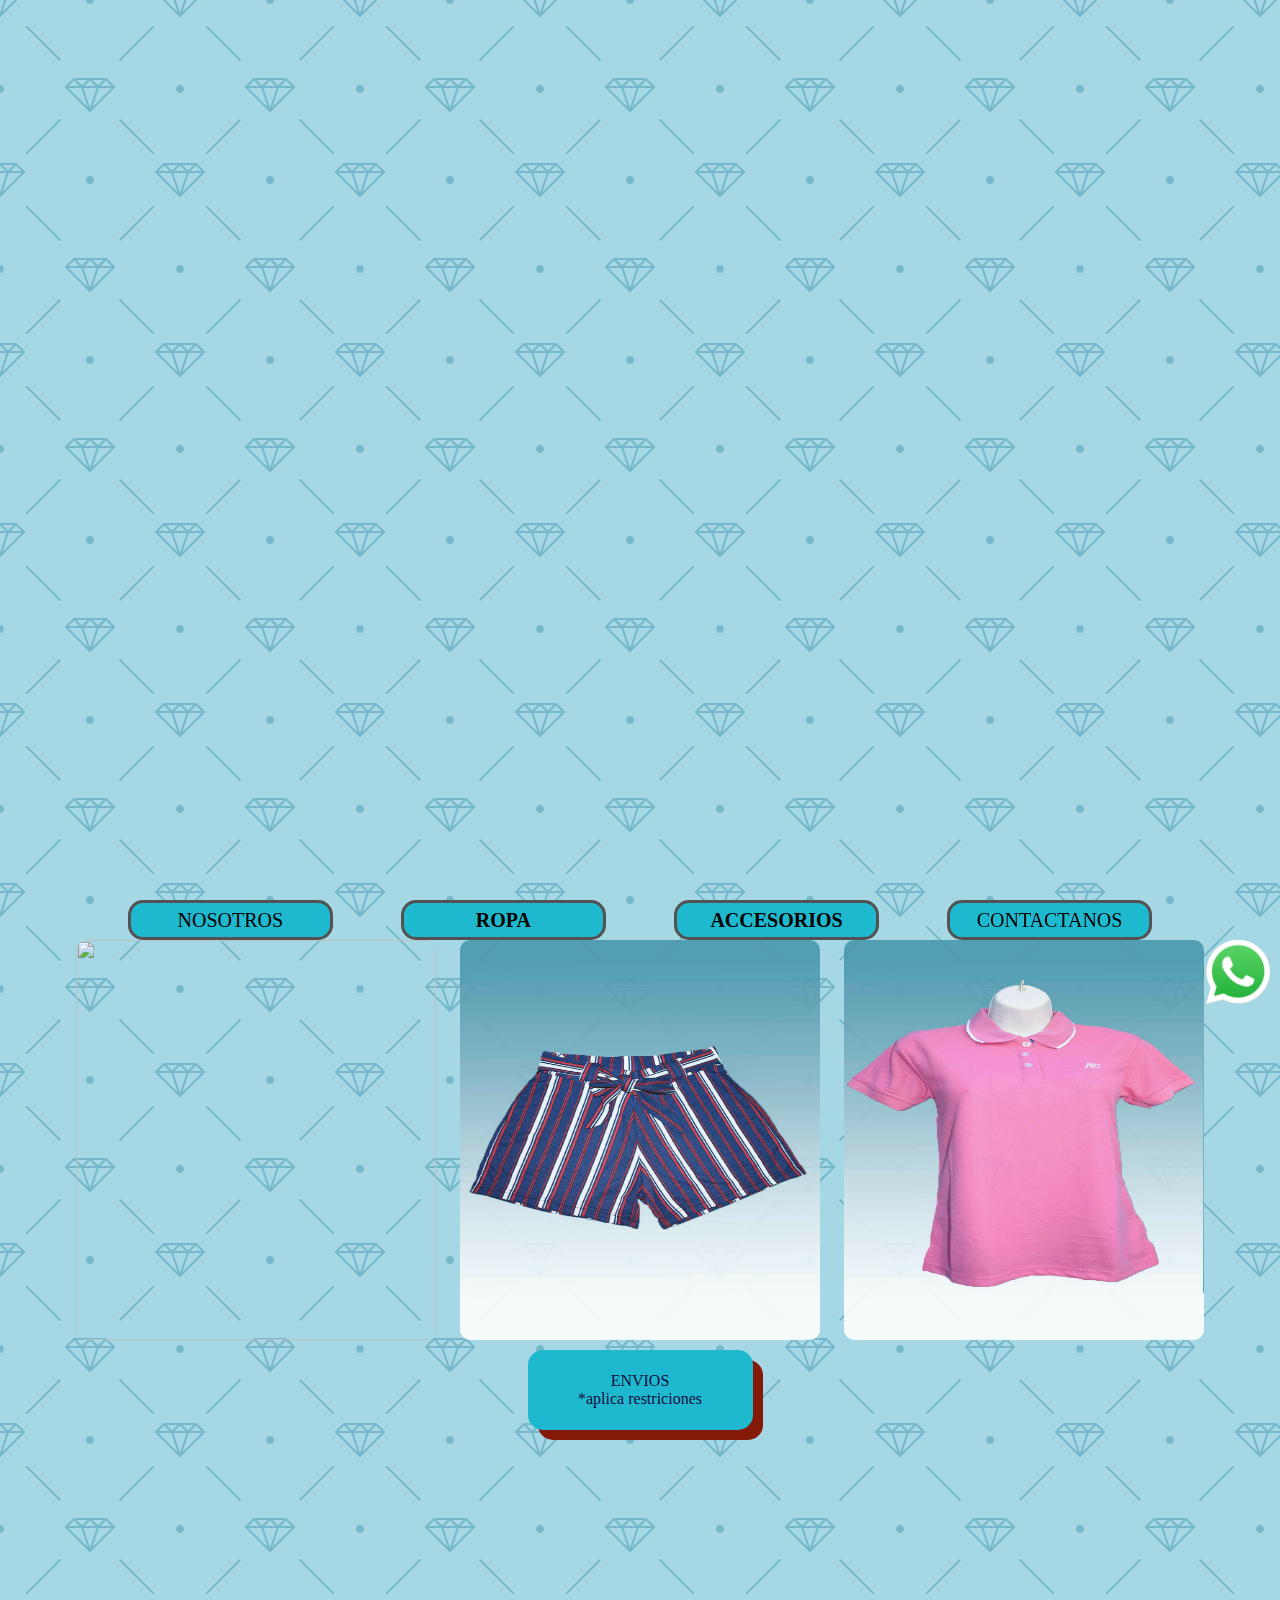
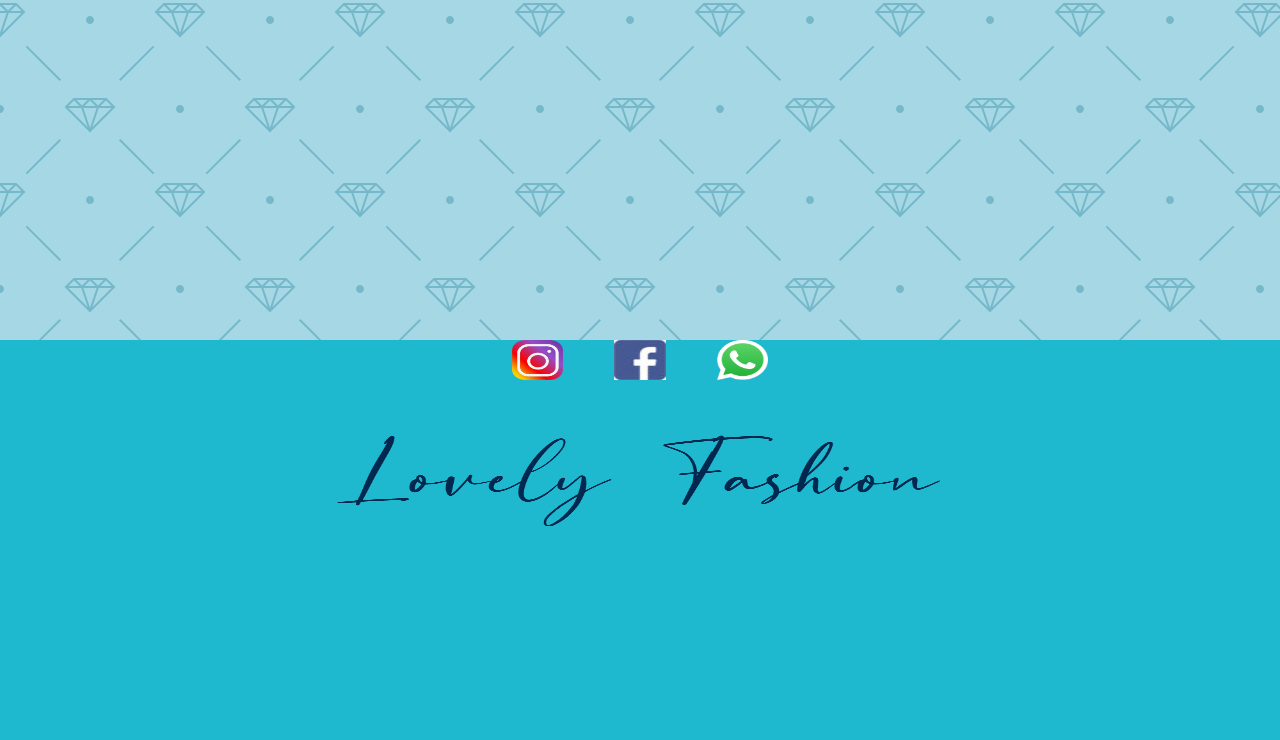
==== index.html @ 6ea403cd "modificacions del css" ====
<!DOCTYPE html>
<html lang="es">
<head>
    <meta charset="UTF-8">
    <meta name="viewport" content="width=device-width, initial-scale=1.0">
    <title>lovelyfashon-ropa-blusas</title>
    <link rel="shortcut icon" href="imagen/heder/l.ico">
    <link rel="stylesheet" href="css/estilos.css">
    <!-- Global site tag (gtag.js) - Google Analytics -->
    <script async src="https://www.googletagmanager.com/gtag/js?id=UA-179947517-1"></script>
    <script>
      window.dataLayer = window.dataLayer || [];
      function gtag(){dataLayer.push(arguments);}
      gtag('js', new Date());
    
      gtag('config', 'UA-179947517-1');
    </script>
</head>
<body class="body">
    <div class="contenido-heder">
        <div class="tex-heder" id="fondo">
            <div class="titulo-heder"><img class="animadoDerecha" src="imagen/heder/lovelyfashon.png" alt=""></div>
        </div>
    </div>
        <ul class="nav-menu">
            <li><h2 class="sub-menu"><input class="btn-nosotros" type="submit" value="NOSOTROS" onclick="mostrar_ocultar()"></h2>
                <div class="nosotros02" id="nosotros02">
                    <div class="nos-info">
                        <h3>TIENDA DE ROPA  ACCESORIOS Y PRUDUCTOS DE BELLEZA</h3>
                        <H5>Los mejores diseños en ropa de dama </H5>
                        <h5>blusas camias sueter al mejor presio</h5>
                    </div>
                </div>
            </li>
            <li>
                <h2 class="sub-menu">ROPA</h2>
                <ul>
                    <li><a href="blusas.html">BLUSA</a></li>
                    <li><a href="sueter.html">SUETER</a></li>
                    <li><a href="linceria.html">LENCERIA</a></li>
                    <li><a href="short.html">SHORT</a></li>
                </ul>
            </li>
            <li>
                <h2 class="sub-menu">ACCESORIOS</h2>
                <ul>
                    <li><a href="belleza.html">BELLEZA</a></li>
                    <li><a href="accesorios.html">ACCESORIOS</a></li>
                </ul>
            </li>
            <li><h2 class="sub-menu"><input class="btn-nosotros" type="submit" value="CONTACTANOS" onclick="mostrar1_ocultar1()"></h2>
                <div class="contactanos02" id="contactanos02">

                </div>
            </li>
        </ul>
 
 <div class="whatsapp"><a href="https://wa.me/message/XF51KDEKNBVKJ1"><img src="imagen/redes/whatsapp.png" style="width: 100%; height: 100%;" alt=""></a></div>
 <section class="contenido">
    <article class="articulo">
        <div class="articulo-foto">
            <img src="imagen/productos/ropa/sueter/sueter (5).jpg" alt="">
        </div>
        <div class="articulo-foto">
            <img src="imagen/productos/ropa/shores/Short1.jpg" alt="">
        </div>
        <div class="articulo-foto">
            <img src="imagen/productos/ropa/blusa/blusa2.jpg" alt="">
        </div>
        <div class="articulo-parrafo">
            <h2 class="animadobanners">BLUSAS SUETER SHORES</h2>
            <h3 class="animadoDerecha">ROPA DAMA Y ACCESORIOS</h3>
            <h6 class="animadoDerecha">Lorem ipsum dolor, sit amet consectetur adipisicing elit. Quas, aspernatur?</h6>

        </div>
    </article>
    <div class="envios">
        <a href="envios.html">
           <p>ENVIOS</p>
           <p>*aplica restriciones</p>
        </a>
   </div>
   <article class="articulo-dos">
      <img src="imagen/banners/0001.jpg" class="animadobanners" alt="">
   </article>
 </section>
 <footer class="pie">
     <section class="redes-pie1">
            <div class="redes">
                <div class="redes-pie"><a href="#"><img src="imagen/redes/instagram.png" alt="" style="width: 100%; height: 100%;"></a></div>
                <div class="redes-pie"><a href="#"><img src="imagen/redes/2.jpg" alt="" style="width: 100%; height: 100%;"></a></div>
                <div class="redes-pie"><a href="#"><img src="imagen/redes/whatsapp.png" alt="" style="width: 100%; height: 100%;"></a></div>
            </div>
    </section>
     <div class="logo-pie">
         <img src="imagen/heder/lovelyfashon.png" alt="">
     </div>

 </footer>
<script src="js/app.js"></script>
</body>
</html>
---- css/estilos.css ----
*{
    margin: 0;
    padding: 0;
    box-sizing: border-box;
}
.body{
    background-color: #a5d7e4;
    background-image: url("data:image/svg+xml,%3Csvg width='180' height='180' viewBox='0 0 180 180' xmlns='http://www.w3.org/2000/svg'%3E%3Cpath d='M81.28 88H68.413l19.298 19.298L81.28 88zm2.107 0h13.226L90 107.838 83.387 88zm15.334 0h12.866l-19.298 19.298L98.72 88zm-32.927-2.207L73.586 78h32.827l.5.5 7.294 7.293L115.414 87l-24.707 24.707-.707.707L64.586 87l1.207-1.207zm2.62.207L74 80.414 79.586 86H68.414zm16 0L90 80.414 95.586 86H84.414zm16 0L106 80.414 111.586 86h-11.172zm-8-6h11.173L98 85.586 92.414 80zM82 85.586L87.586 80H76.414L82 85.586zM17.414 0L.707 16.707 0 17.414V0h17.414zM4.28 0L0 12.838V0h4.28zm10.306 0L2.288 12.298 6.388 0h8.198zM180 17.414L162.586 0H180v17.414zM165.414 0l12.298 12.298L173.612 0h-8.198zM180 12.838L175.72 0H180v12.838zM0 163h16.413l.5.5 7.294 7.293L25.414 172l-8 8H0v-17zm0 10h6.613l-2.334 7H0v-7zm14.586 7l7-7H8.72l-2.333 7h8.2zM0 165.414L5.586 171H0v-5.586zM10.414 171L16 165.414 21.586 171H10.414zm-8-6h11.172L8 170.586 2.414 165zM180 163h-16.413l-7.794 7.793-1.207 1.207 8 8H180v-17zm-14.586 17l-7-7h12.865l2.333 7h-8.2zM180 173h-6.613l2.334 7H180v-7zm-21.586-2l5.586-5.586 5.586 5.586h-11.172zM180 165.414L174.414 171H180v-5.586zm-8 5.172l5.586-5.586h-11.172l5.586 5.586zM152.933 25.653l1.414 1.414-33.94 33.942-1.416-1.416 33.943-33.94zm1.414 127.28l-1.414 1.414-33.942-33.94 1.416-1.416 33.94 33.943zm-127.28 1.414l-1.414-1.414 33.94-33.942 1.416 1.416-33.943 33.94zm-1.414-127.28l1.414-1.414 33.942 33.94-1.416 1.416-33.94-33.943zM0 85c2.21 0 4 1.79 4 4s-1.79 4-4 4v-8zm180 0c-2.21 0-4 1.79-4 4s1.79 4 4 4v-8zM94 0c0 2.21-1.79 4-4 4s-4-1.79-4-4h8zm0 180c0-2.21-1.79-4-4-4s-4 1.79-4 4h8z' fill='%232c89a3' fill-opacity='0.4' fill-rule='evenodd'/%3E%3C/svg%3E");
}
.contenido-heder{
    width: 100%;
    height: 100vh;
    background-image: url(../imagen/heder/14279.jpg);
    background-position: center;
    background-size: cover;
    background-attachment: fixed;
}
.contenido-heder .tex-heder{
    width: 0%;
    height: 100%;
    max-width: 100%;
    background-image: url(../imagen/heder/fondo2.png);
    background-repeat: no-repeat;
    background-size: 100% 100%;
    transition: all 0.9s;

}
.contenido-heder .titulo-heder{
    width: calc(100vw - 20px);
    height: 100vh;
    display: flex;  
    align-items: flex-end;
    justify-content: center;
}
.contenido-heder .titulo-heder img{
    width: 80%;
    height: 70%;
}
.nav-menu{
    width: 100%;
    height: 40px;
    display: flex;
    justify-content: space-between;
    position: sticky;
    top: 0;
    padding: 0 10%;
    z-index: 150;
}
.li{
    list-style: none;
}
a{
    text-decoration: none;
}
.sub-menu{
    width: 100%;
    height: 100%;
    display: flex;
    justify-content: center;
    align-items: center;
    cursor: pointer;
    color: black;
    background: rgb(30, 185, 206);
    border: solid rgb(83, 81, 81);
    border-radius: 15px;
    font-size: 20px;
    font-family: serif;
}
.nosotros02{
    width: 200%;
    height: 60vh;
    background: rgb(245, 232, 245);
    opacity: 1;
    border-radius: 20px;
    position: absolute;
    top: auto;
    left: 0;
    z-index: 100;
    display: none;
}
.nos-info{
    width: 100%;
    height: 100%;
    padding: 20% 5%;
    display: flex;
    flex-direction: column;
    justify-content: space-between;
    align-items: center;
}
.nos-info h3{
    text-align: center;
}
.nos-info h5{
    text-align: center;
}
.btn-nosotros{
    background: none;
    width: 100%;
    height: 100%;
    border: none;
    text-align: center;
    cursor: pointer;
    font-size: 20px;
    font-family: serif;
}
.contactanos02{
    width: 200%;
    height: 60vh;
    background: rgb(245, 232, 245);
    opacity: 1;
    border-radius: 20px;
    position: absolute;
    top: auto;
    right: 0;
    z-index: 100;
    display: none;
}

.sub-menu:hover{
    background-image: url(../imagen/botones/btnnav.png);
    background-position: center;
    background-size: cover;
    background-repeat: no-repeat;
    transition: all 0.5s;
}
.nav-menu li{
    width: 20%;
    height: 100%;
    display: block;
    list-style: none;
    position: relative;
}
.nav-menu li ul{
    display: none;
    position: absolute;
    width: 100%;
    height: 100%;
}
.nav-menu li ul li{
    width: 100%;
    height: 100%;
    display: flex;
    justify-content: center;
    align-items: center;
}
.nav-menu li ul li a{
    width: 100%;
    height: 100%;
    background: rgb(30, 185, 206);
    color: black;
    display: flex;
    align-items: center;
    justify-content: center;
    border: solid rgb(83, 81, 81);
    border-radius: 15px;
}
.nav-menu li:hover > ul{
    display: block;
}
.whatsapp{
    width: 5%;
    height: 5%;
    float: right;
    position: sticky;
    top: 85vh;
    right: 10px;
    z-index: 150;
}
.contenido{
    width: 90%;
    height: 1000px;
    margin: 0 auto;
}
.articulo{
    width: 100%;
    height: 40%;
    display: flex;
    justify-content: space-between;
    position: relative;
    margin: 0 auto;
}
.articulo-foto{
    width: 33.333%;
    height: 100%;
    padding: 0 1%;
}
.articulo-foto img{
    width: 100%;
    height: 100%;
    opacity: 0.9;
    border-radius: 10px;
    z-index: 4;
}
.articulo-parrafo{
    width: 100%;
    height: 100%;
    padding: 0 5%;
    position: absolute;
    display: flex;
    flex-direction: column;
    justify-content: center;
    align-items: center;
}
.articulo-parrafo h2{
    font-size: 35px;
}
.envios{
    width: 25vh;
    height: 8%;
    margin: 10px auto;
    border-radius: 15px;
    box-shadow: 10px 10px rgb(131, 25, 6);
    background: rgb(30, 185, 206);
}
.envios:hover{
    background: rgb(255, 255, 255);
    box-shadow: 10px 10px rgb(30, 185, 206);
}
.envios a{
    width: 100%;
    height: 100%;
    text-decoration: none;
    display: flex;
    flex-direction: column;
    align-items: center;
    justify-content: center;
}
.envios a p{
    color: rgb(23, 11, 66);
}
.articulo-dos{
    width: 60%;
    height: 50%;
    margin: 0 auto;
    display: block;
}
.articulo-dos img{
    width: 100%;
    height: 100%;
}
.animadobanners{
    opacity: 0;
    transition: all 0.9s;
}
.mostrarArriba{
    animation: mostrarIzquierda 2s;
}
@keyframes mostrarIzquierda{
    0%{
        transform: translateX(400px);
    }
    100%{
        transform: translateX(0);
    }
}
.animadoDerecha{
    opacity: 0;
    transition: all 0.9s;
}
.mostrarDerecha{
    animation: mostrarDerecha 2s;
}
@keyframes mostrarDerecha{
    0%{
        transform: translateX(-400px);
    }
    100%{
        transform: translateX(0);
    }
}

.pie{
    width: 100%;
    height: 400px;
    background: rgb(30, 185, 206);
    display: flex;
    flex-direction: column;
}
.redes-pie1{
    width: 100%;
    height: 10%;
    display: flex;
    margin: 0px auto;
}
.redes{
    width: 20%;
    height: 100%;
    margin: 0 auto;
    display: flex;
    justify-content: space-between;
}
.redes .redes-pie{
    width: 20%;
    height: 100%;
}
.redes .redes-pie:hover{
    opacity: 0.4;
    cursor: pointer;
}
.logo-pie{
    width: 100%;
    height: 50%;
    display: flex;
}
.logo-pie img{
    width: 50%;
    height: 100%;
    margin: 0 auto;
}

/*----------------adaptable a moviles------------------------------------------*/
@media only screen and (max-width: 900px){
    .nav-menu{
        padding: 0 2%;
    }
    .nav-menu li{
        width: 22%;
    }
    .sub-menu{
        font-size: 20px;
    }
    .btn-nosotros{
        font-size: 20px;
    }
    .contenido{
        width: 100%;
    }
    .articulo{
        height: 35%;
    }
    .articulo-dos{
        width: 85%;
    }
}
@media only screen and (max-width: 700px){
    .contenido-heder .titulo-heder img{
        width: 100%;
        height: 50%;
    }
    .nav-menu{
        padding: 0 5%;
    }
    .sub-menu{
        font-size: 15px;
    }
    .btn-nosotros{
        font-size: 15px;
    }
    .contenido{
        width: 100%;
        height: 800px;
    }
    .articulo{
        height: 30%;
    }
    .articulo-dos{
        width: 86%;
        height: 54.5%;
    }
  
}
@media only screen and (max-width: 500px){
    .contenido-heder .titulo-heder img{
        width: 100%;
        height: 45%;
    }
    .nav-menu{
        height: 30px;
        padding: 0 3%;
    }
    .nav-menu li{
        width: 24%;
    }
    .sub-menu{
        font-size: 12px;
    }
    .btn-nosotros{
        font-size: 12px;
    }
    .nav-menu li ul li a{
        font-size: 12px;
    }
    .contenido{
        height: 750px;
    }
    .articulo{
        height: 27%;
    }
    .articulo-parrafo h2{
        font-size: 25px;
    }
    .articulo-parrafo h3{
        font-size: 20px;
    }
    .articulo-parrafo h6{
        font-size: 12px;
    }
    .articulo-dos{
        width: 90%;
        height: 58.5%;
        display: flex;
        align-items: center;
    }
    .articulo-dos img{
        width: 100%;
        height: 75%;
    }
    .redes-pie1{
        height: 8%;
    }
    .redes{
        width: 30%;
        height: 100%;
    }
    .logo-pie{
        width: 100%;
        height: 40%;
        display: flex;
    }
    .logo-pie img{
        width: 70%;
        height: 100%;
        margin: 0 auto;
    }
    @media only screen and (max-width: 400px){
        .nav-menu{
            padding: 0 2%;
        }
        .sub-menu{
            font-size: 10px;
        }
        .btn-nosotros{
            font-size: 10px;
        }
        .nav-menu li ul li a{
            font-size: 10px;
        }
        .nosotros02{
            width: 250%;
        }
        .nos-info h3{
            font-size: 15px;
        }
        .contactanos02{
            width: 250%;
        }
        .articulo{
            height: 25%;
        }
        .articulo-parrafo h2{
            font-size: 20px;
        }
        .articulo-parrafo h3{
            font-size: 15px;
        }
        .articulo-parrafo h6{
            font-size: 10px;
        }
        .articulo-dos{
            width: 95%;
            height: 61%;
        }
     
    }
    @media only screen and (max-width: 300px){
        .nav-menu{
            height: 30%;
        }
        .nav-menu li{
            width: 24.7%;
        }
        .sub-menu{
            font-size: 8px;
        }
        .btn-nosotros{
            font-size: 8px;
        }
        .nav-menu li ul li a{
            font-size: 8px;
        }
        .nosotros02{
            width: 300%;
        }
        .contactanos02{
            width: 300%;
        }
        .articulo{
            height: 20%;
        }
        .articulo-parrafo h2{
            font-size: 16px;
        }
        .articulo-parrafo h3{
            font-size: 12px;
        }
        .articulo-parrafo h6{
            font-size: 8px;
        }
        .articulo-dos{
            width: 98%;
            height: 66.5%;
        }
    }

}
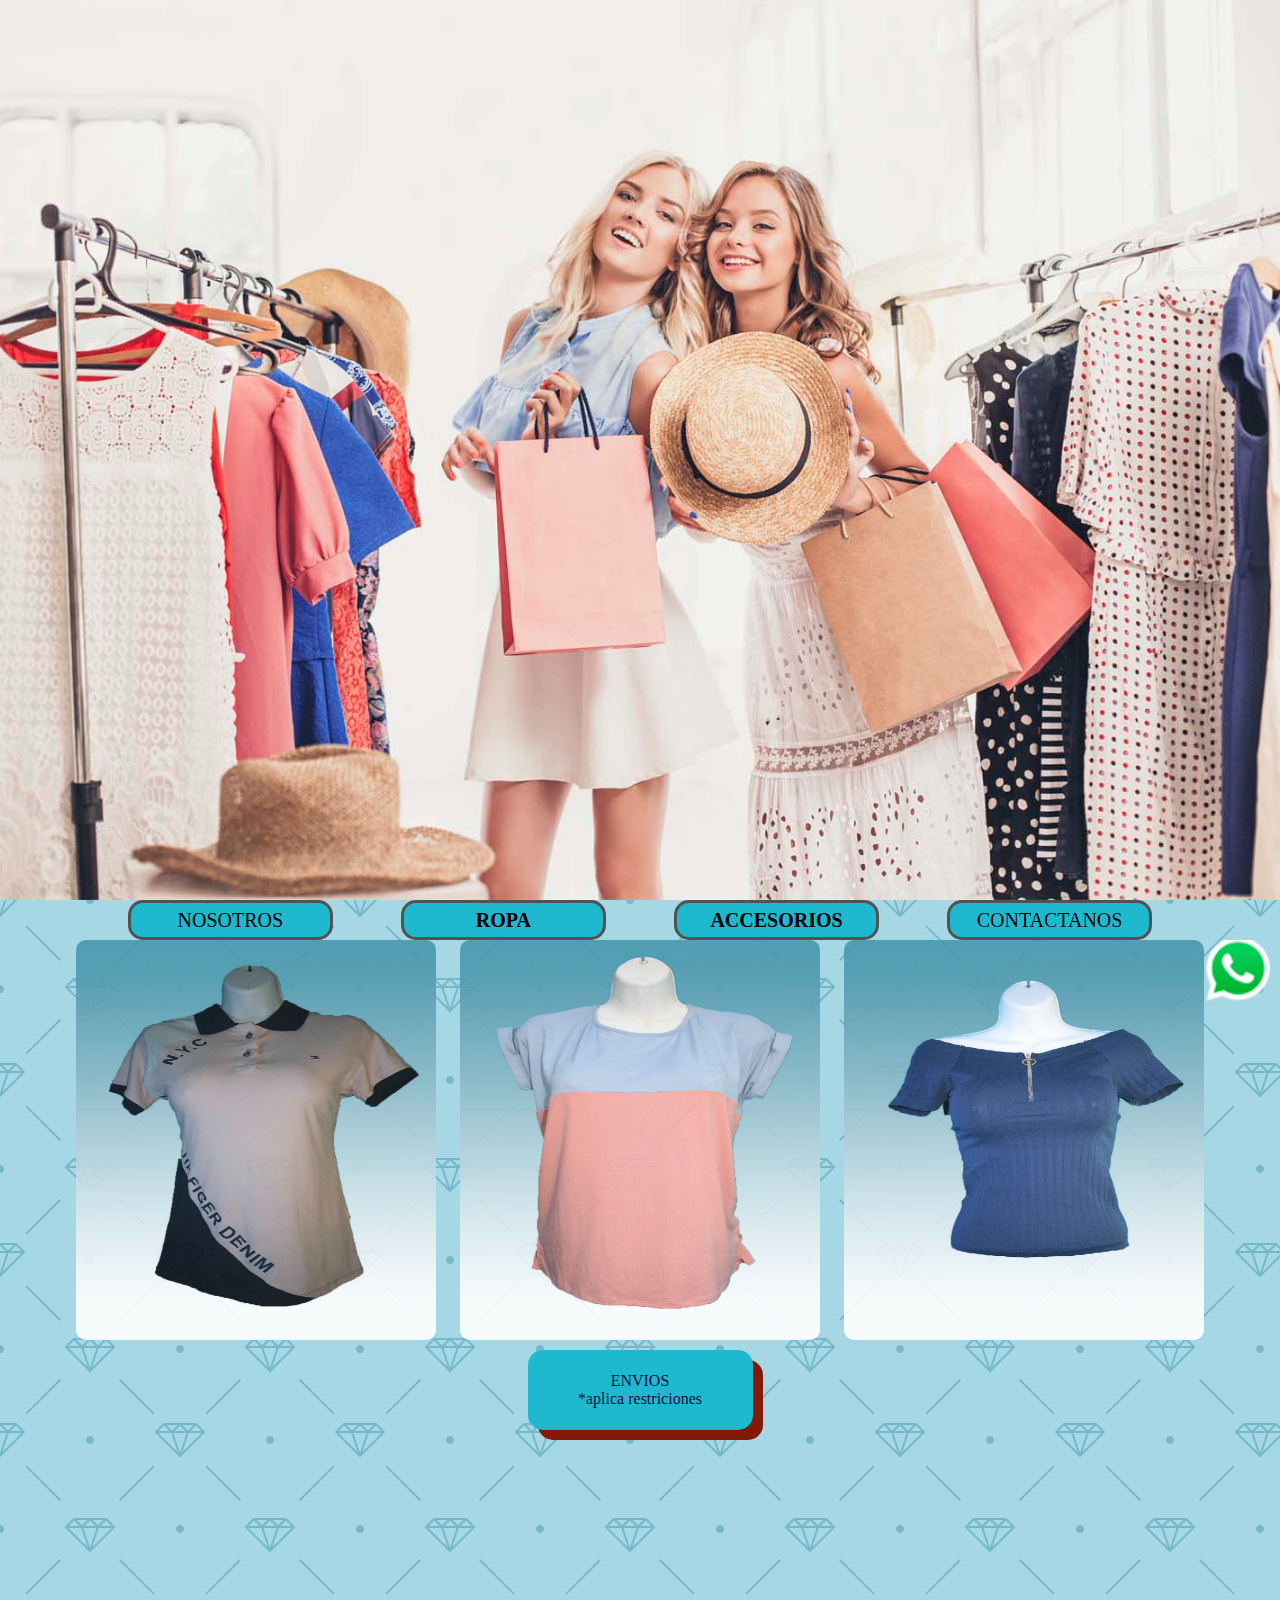
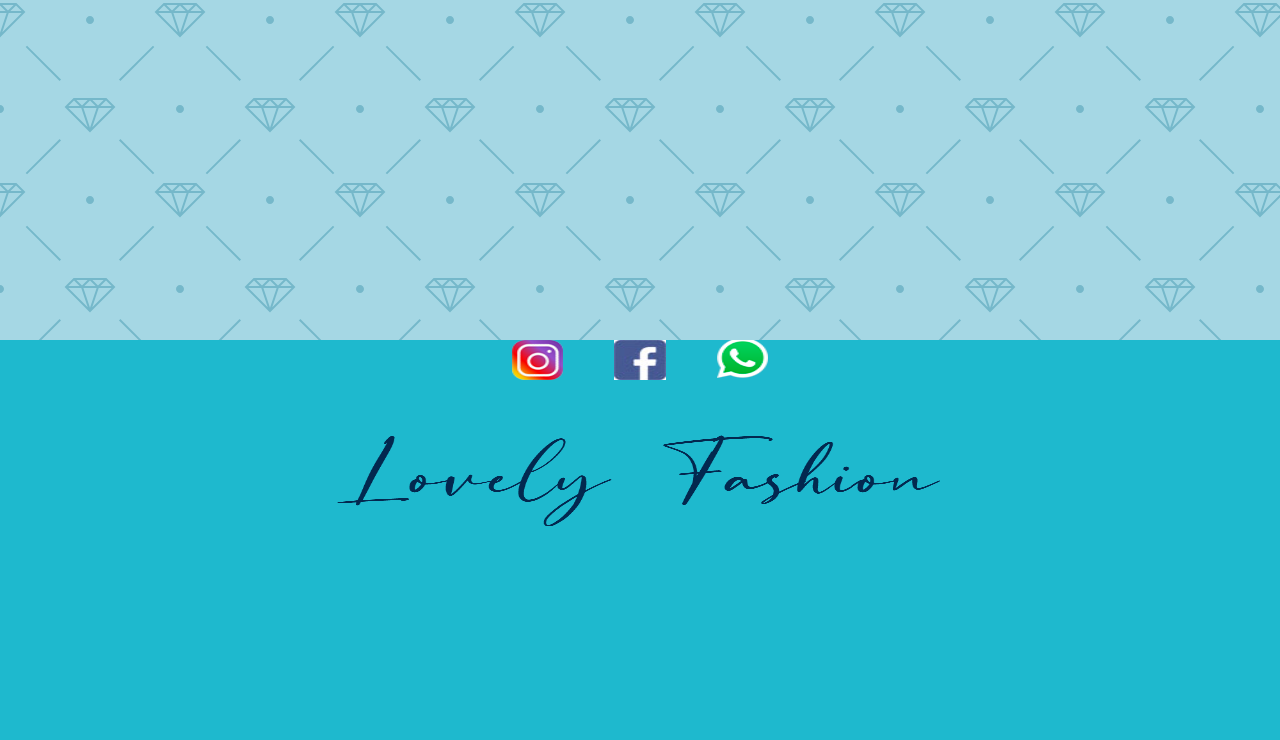
==== commit 77b192d3: "cambio" ====
--- a/index.html
+++ b/index.html
@@ -28,7 +28,7 @@
                     <div class="nos-info">
                         <h3>TIENDA DE ROPA  ACCESORIOS Y PRUDUCTOS DE BELLEZA</h3>
                         <H5>Los mejores diseños en ropa de dama </H5>
-                        <h5>blusas camias sueter al mejor presio</h5>
+                        <h5>blusas camisa sueter al mejor precio</h5>
                     </div>
                 </div>
             </li>
@@ -50,7 +50,14 @@
             </li>
             <li><h2 class="sub-menu"><input class="btn-nosotros" type="submit" value="CONTACTANOS" onclick="mostrar1_ocultar1()"></h2>
                 <div class="contactanos02" id="contactanos02">
-
+                    <div class="nos-info">
+                        <p>ENCUENTRANOS EN REDES SOCIALES</p>
+                        <a href="">whatsapp</a><br>
+                        <a href="">instagram</a><br>
+                        <a href="">faceboock</a><br>
+                        <P>Nuestro local</P>
+                        <p>primera calle oriente costado norte de plaza morazan local #1 atras de Catedral Metropolotana</p>
+                    </div>
                 </div>
             </li>
         </ul>
@@ -59,18 +66,18 @@
  <section class="contenido">
     <article class="articulo">
         <div class="articulo-foto">
-            <img src="imagen/productos/ropa/sueter/sueter (5).jpg" alt="">
+            <img src="imagen/productos/ropa/blusa/blusa18.jpg" alt="">
         </div>
         <div class="articulo-foto">
-            <img src="imagen/productos/ropa/shores/Short1.jpg" alt="">
+            <img src="imagen/productos/ropa/blusa/blusa17.jpg" alt="">
         </div>
         <div class="articulo-foto">
-            <img src="imagen/productos/ropa/blusa/blusa2.jpg" alt="">
+            <img src="imagen/productos/ropa/blusa/blusa20.jpg" alt="">
         </div>
         <div class="articulo-parrafo">
             <h2 class="animadobanners">BLUSAS SUETER SHORES</h2>
             <h3 class="animadoDerecha">ROPA DAMA Y ACCESORIOS</h3>
-            <h6 class="animadoDerecha">Lorem ipsum dolor, sit amet consectetur adipisicing elit. Quas, aspernatur?</h6>
+            <h4 class="animadoDerecha">Estilos casuales y unicos que se adaptan a ti</h4>
 
         </div>
     </article>
@@ -95,6 +102,8 @@
      <div class="logo-pie">
          <img src="imagen/heder/lovelyfashon.png" alt="">
      </div>
+     <div class="pie-direccion">
+        <iframe src="https://www.google.com/maps/embed?pb=!1m18!1m12!1m3!1d62025.291372876825!2d-89.27298902464149!3d13.683240786801445!2m3!1f0!2f0!3f0!3m2!1i1024!2i768!4f13.1!3m3!1m2!1s0x0%3A0xb8fbfe56835a50d4!2sLatin%20Fashion%20For%20You!5e0!3m2!1ses-419!2ssv!4v1603666493021!5m2!1ses-419!2ssv" width="400" height="200" frameborder="0" style="border:0;" allowfullscreen="" aria-hidden="false" tabindex="0"></iframe>     </div>
 
  </footer>
 <script src="js/app.js"></script>
--- a/css/estilos.css
+++ b/css/estilos.css
@@ -10,7 +10,7 @@
 .contenido-heder{
     width: 100%;
     height: 100vh;
-    background-image: url(../imagen/heder/14279.jpg);
+    background-image: url(../imagen/heder/14278.jpg);
     background-position: center;
     background-size: cover;
     background-attachment: fixed;
@@ -93,6 +93,18 @@
 .nos-info h5{
     text-align: center;
 }
+.nos-info a{
+    text-decoration: none;
+    text-align: center;
+    background: cornflowerblue;
+    color: black;
+    width: 25%;
+    height: 10%;
+    border-radius: 10px;
+}
+.nos-info p{
+    text-align: center;
+}
 .btn-nosotros{
     background: none;
     width: 100%;
@@ -291,7 +303,7 @@
 }
 .redes .redes-pie{
     width: 20%;
-    height: 100%;
+    height: 100%; 
 }
 .redes .redes-pie:hover{
     opacity: 0.4;
@@ -306,6 +318,15 @@
     width: 50%;
     height: 100%;
     margin: 0 auto;
+}
+.pie-direccion{
+    width: 50%;
+    height: 25%;
+    margin: 0 auto;
+}
+.pie-direccion iframe{
+    width: 100%;
+    height: 100%;
 }
 
 /*----------------adaptable a moviles------------------------------------------*/
@@ -374,8 +395,16 @@
     .sub-menu{
         font-size: 12px;
     }
+    .nosotros02{
+        width: 260%;
+        height: 40vh;
+    }
     .btn-nosotros{
         font-size: 12px;
+    }
+    .contactanos02{
+        width: 260%;
+        height: 40vh;
     }
     .nav-menu li ul li a{
         font-size: 12px;
@@ -436,13 +465,13 @@
             font-size: 10px;
         }
         .nosotros02{
-            width: 250%;
+            width: 275%;
         }
         .nos-info h3{
             font-size: 15px;
         }
         .contactanos02{
-            width: 250%;
+            width: 275%;
         }
         .articulo{
             height: 25%;
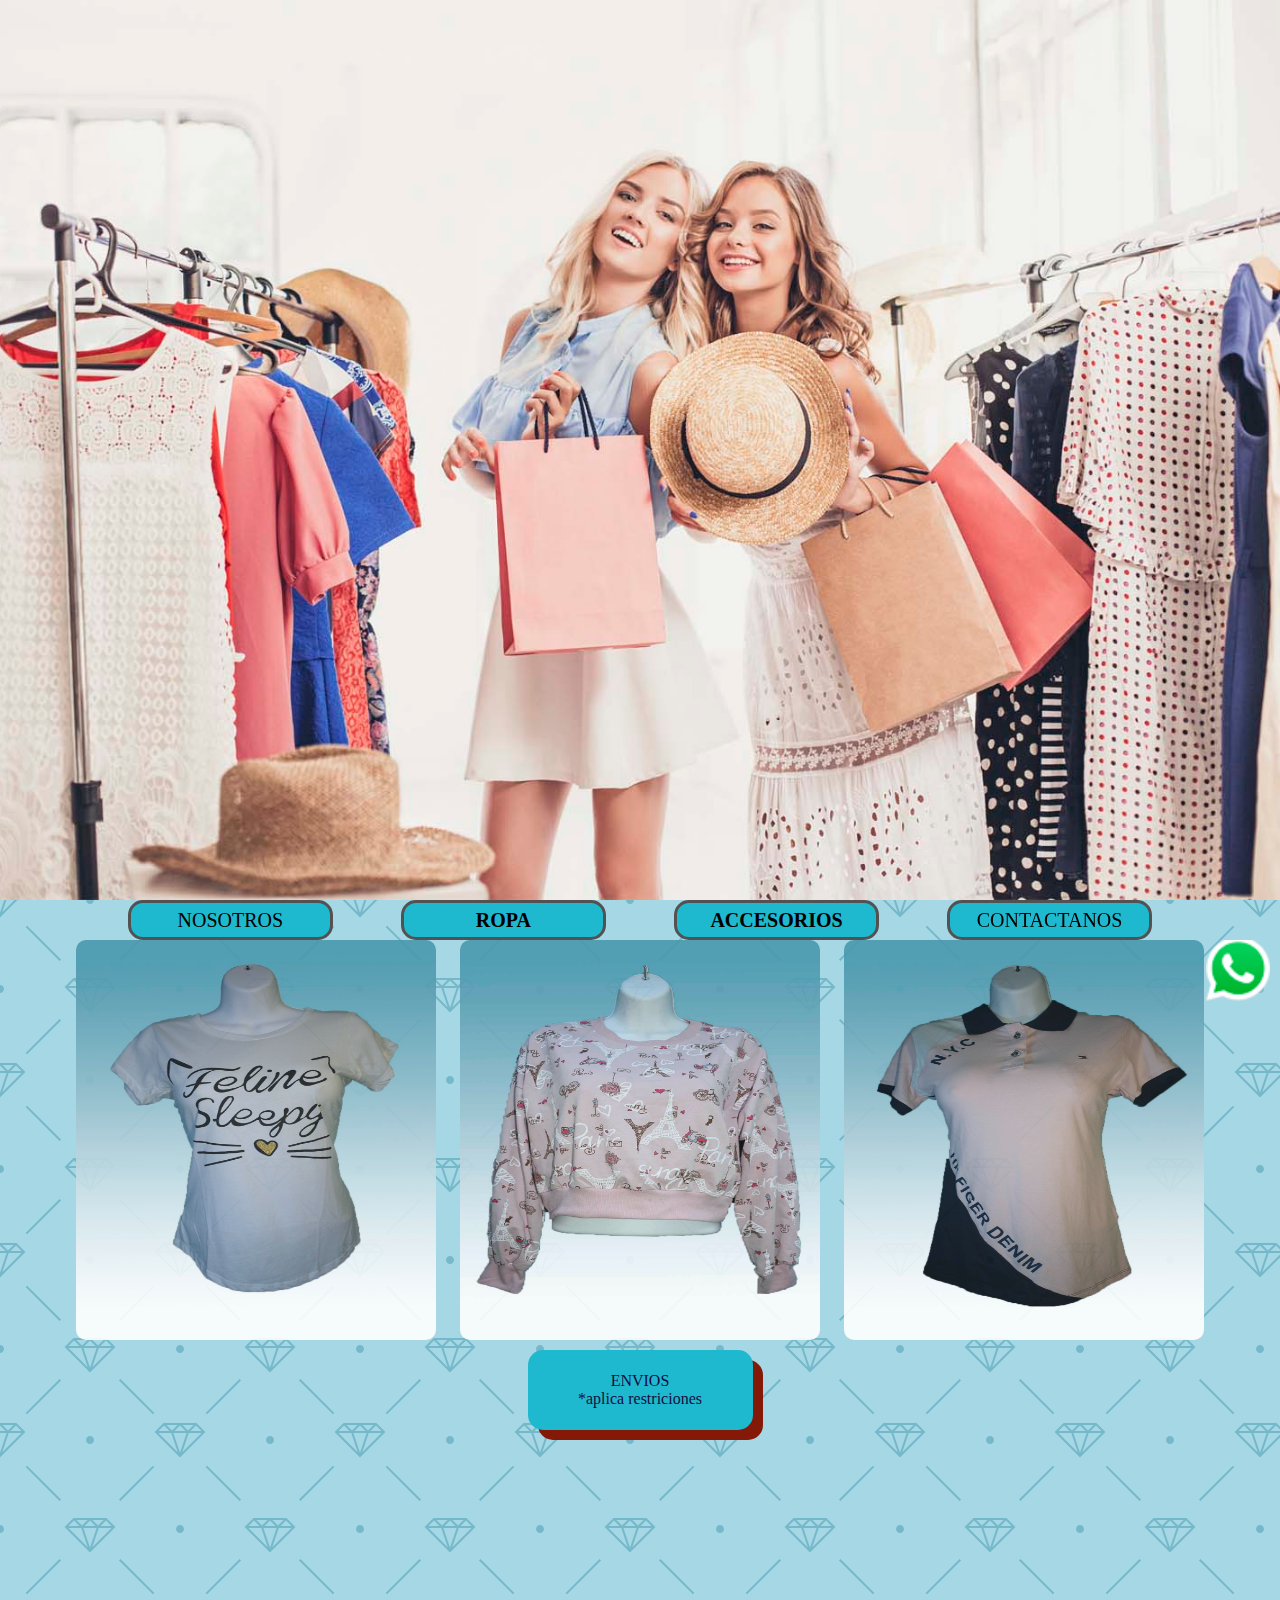
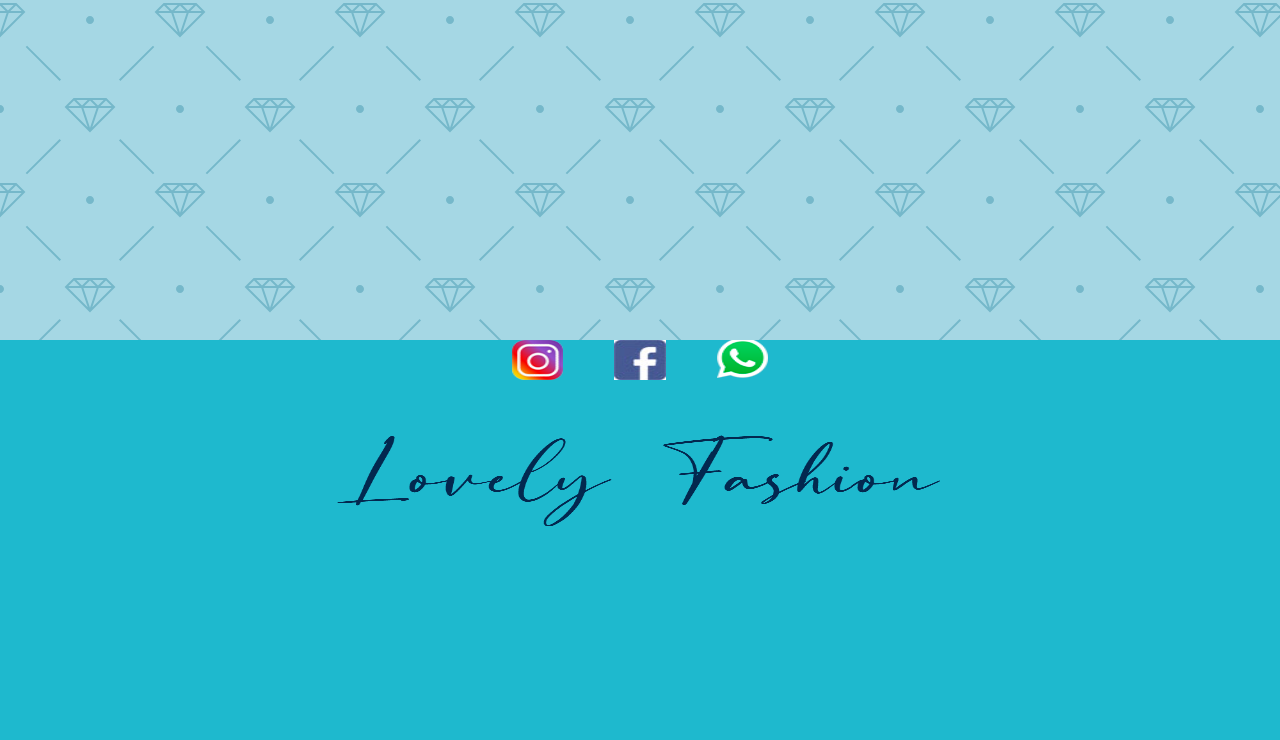
==== commit 062ae2ea: "ii" ====
--- a/index.html
+++ b/index.html
@@ -52,9 +52,9 @@
                 <div class="contactanos02" id="contactanos02">
                     <div class="nos-info">
                         <p>ENCUENTRANOS EN REDES SOCIALES</p>
-                        <a href="">whatsapp</a><br>
-                        <a href="">instagram</a><br>
-                        <a href="">faceboock</a><br>
+                        <a href="https://wa.me/qr/UBPPRAF6OXJXA1">whatsapp</a><br>
+                        <a href="https://www.instagram.com/invites/contact/?i=szh1h30wrlyf&utm_content=idwnvox">instagram</a><br>
+                        <a href="https://www.facebook.com/FashionZone95/">faceboock</a><br>
                         <P>Nuestro local</P>
                         <p>primera calle oriente costado norte de plaza morazan local #1 atras de Catedral Metropolotana</p>
                     </div>
@@ -62,17 +62,17 @@
             </li>
         </ul>
  
- <div class="whatsapp"><a href="https://wa.me/message/XF51KDEKNBVKJ1"><img src="imagen/redes/whatsapp.png" style="width: 100%; height: 100%;" alt=""></a></div>
+ <div class="whatsapp"><a href="https://wa.me/qr/UBPPRAF6OXJXA1"><img src="imagen/redes/whatsapp.png" style="width: 100%; height: 100%;" alt=""></a></div>
  <section class="contenido">
     <article class="articulo">
         <div class="articulo-foto">
-            <img src="imagen/productos/ropa/blusa/blusa18.jpg" alt="">
+            <img src="imagen/productos/ropa/blusa/blusa (10).jpg" alt="">
         </div>
         <div class="articulo-foto">
-            <img src="imagen/productos/ropa/blusa/blusa17.jpg" alt="">
+            <img src="imagen/productos/ropa/sueter/sueter (2).jpg" alt="">
         </div>
         <div class="articulo-foto">
-            <img src="imagen/productos/ropa/blusa/blusa20.jpg" alt="">
+            <img src="imagen/productos/ropa/blusa/blusa (14).jpg" alt="">
         </div>
         <div class="articulo-parrafo">
             <h2 class="animadobanners">BLUSAS SUETER SHORES</h2>
@@ -94,9 +94,9 @@
  <footer class="pie">
      <section class="redes-pie1">
             <div class="redes">
-                <div class="redes-pie"><a href="#"><img src="imagen/redes/instagram.png" alt="" style="width: 100%; height: 100%;"></a></div>
-                <div class="redes-pie"><a href="#"><img src="imagen/redes/2.jpg" alt="" style="width: 100%; height: 100%;"></a></div>
-                <div class="redes-pie"><a href="#"><img src="imagen/redes/whatsapp.png" alt="" style="width: 100%; height: 100%;"></a></div>
+                <div class="redes-pie"><a href="https://www.instagram.com/invites/contact/?i=szh1h30wrlyf&utm_content=idwnvox"><img src="imagen/redes/instagram.png" alt="" style="width: 100%; height: 100%;"></a></div>
+                <div class="redes-pie"><a href="https://www.facebook.com/FashionZone95/"><img src="imagen/redes/2.jpg" alt="" style="width: 100%; height: 100%;"></a></div>
+                <div class="redes-pie"><a href="https://wa.me/qr/UBPPRAF6OXJXA1"><img src="imagen/redes/whatsapp.png" alt="" style="width: 100%; height: 100%;"></a></div>
             </div>
     </section>
      <div class="logo-pie">
--- a/css/estilos.css
+++ b/css/estilos.css
@@ -206,15 +206,16 @@
 .articulo-parrafo{
     width: 100%;
     height: 100%;
-    padding: 0 5%;
+    padding: 10%;
     position: absolute;
     display: flex;
     flex-direction: column;
-    justify-content: center;
+    justify-content: space-between;
     align-items: center;
 }
 .articulo-parrafo h2{
     font-size: 35px;
+    font-family: 'Franklin Gothic Medium', 'Arial Narrow', Arial, sans-serif;
 }
 .envios{
     width: 25vh;
